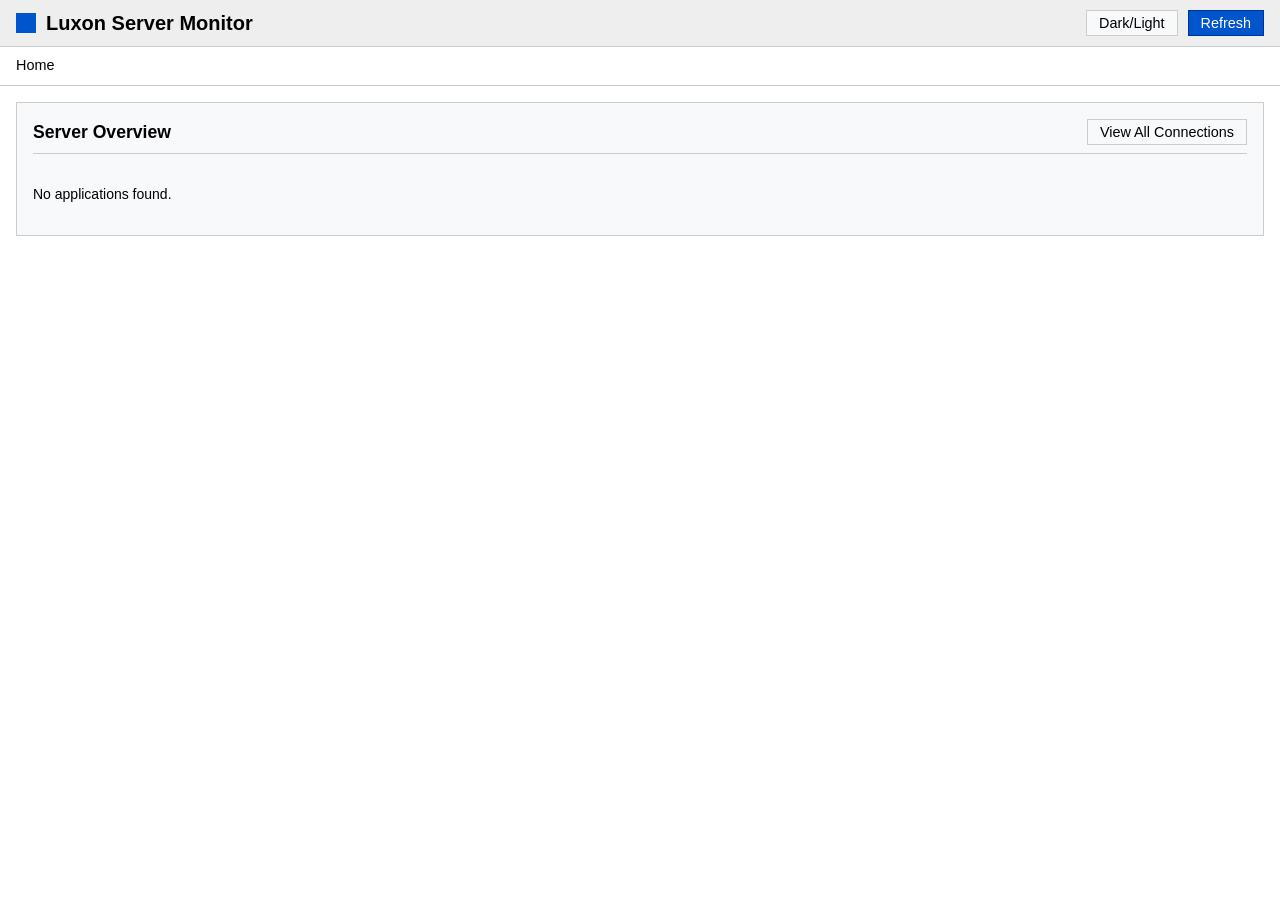
==== index.html @ 5ad7feeb "Initial public commit" ====
<!DOCTYPE html>
<html lang="en">
<head>
<meta charset="UTF-8">
<meta name="viewport" content="width=device-width, initial-scale=1.0">
<title>Luxon Server Monitor</title>
<style>
:root {
    --bg-body: #ffffff;
    --bg-panel: #f8f9fa;
    --bg-header: #eeeeee;
    --text-main: #000000;
    --text-muted: #555555;
    --border-color: #cccccc;
    --accent-color: #0055cc;
    --accent-hover: #003399;
    --state-success: #28a745;
    --state-danger: #dc3545;
    --font-stack: -apple-system, BlinkMacSystemFont, "Segoe UI", Roboto, Helvetica, Arial, sans-serif;
}

[data-theme="dark"] {
    --bg-body: #121212;
    --bg-panel: #1e1e1e;
    --bg-header: #2d2d2d;
    --text-main: #e0e0e0;
    --text-muted: #aaaaaa;
    --border-color: #444444;
    --accent-color: #64b5f6;
    --accent-hover: #9be7ff;
    --state-success: #81c784;
    --state-danger: #e57373;
}

* { box-sizing: border-box; }

body {
    margin: 0;
    font-family: var(--font-stack);
    background-color: var(--bg-body);
    color: var(--text-main);
    font-size: 14px;
    line-height: 1.5;
}

/* Layout Utilities */
header {
    background-color: var(--bg-header);
    border-bottom: 1px solid var(--border-color);
    padding: 0.5rem 1rem;
    display: flex;
    justify-content: space-between;
    align-items: center;
}

h1 { font-size: 1.25rem; margin: 0; font-weight: bold; }
h2 { font-size: 1.1rem; margin: 0; font-weight: bold; }
h3 { font-size: 1rem; margin: 0; font-weight: bold; }

/* Buttons & Inputs */
button {
    cursor: pointer;
    padding: 4px 12px;
    border: 1px solid var(--border-color);
    background-color: var(--bg-panel);
    color: var(--text-main);
    font-family: inherit;
    font-size: 0.9rem;
}

button:hover { background-color: var(--border-color); }

button.primary {
    background-color: var(--accent-color);
    color: white;
    border-color: var(--accent-hover);
}
[data-theme="dark"] button.primary { color: #121212; }

button.primary:hover { opacity: 0.9; }

input[type="text"] {
    padding: 4px 8px;
    border: 1px solid var(--border-color);
    background-color: var(--bg-body);
    color: var(--text-main);
    min-width: 250px;
}

/* Breadcrumbs */
#breadcrumbs {
    padding: 0.5rem 1rem;
    background-color: var(--bg-body);
    border-bottom: 1px solid var(--border-color);
    font-size: 0.9rem;
}
.crumb { color: var(--accent-color); cursor: pointer; text-decoration: underline; }
.crumb:last-child { color: var(--text-main); text-decoration: none; cursor: default; }
.crumb-sep { margin: 0 5px; color: var(--text-muted); }

/* Main Content */
main { padding: 1rem; max-width: 100%; }

/* Panels / Containers */
.panel {
    border: 1px solid var(--border-color);
    background-color: var(--bg-panel);
    padding: 1rem;
    margin-bottom: 1rem;
}

.panel-header {
    display: flex;
    justify-content: space-between;
    align-items: center;
    margin-bottom: 1rem;
    padding-bottom: 0.5rem;
    border-bottom: 1px solid var(--border-color);
}

.controls { display: flex; gap: 5px; }

/* Data Tables */
.table-container { overflow-x: auto; width: 100%; }
table {
    width: 100%;
    border-collapse: collapse;
    font-size: 0.9rem;
}
th, td {
    border: 1px solid var(--border-color);
    padding: 6px 10px;
    text-align: left;
}
th {
    background-color: var(--bg-header);
    font-weight: 600;
    cursor: pointer;
}
th:hover { text-decoration: underline; }
tr:nth-child(even) { background-color: rgba(0,0,0,0.03); }
[data-theme="dark"] tr:nth-child(even) { background-color: rgba(255,255,255,0.03); }

/* Navigation Grid */
.nav-grid {
    display: grid;
    grid-template-columns: repeat(auto-fill, minmax(200px, 1fr));
    gap: 1rem;
}
.nav-card {
    border: 1px solid var(--border-color);
    padding: 1rem;
    background-color: var(--bg-body);
    cursor: pointer;
}
.nav-card:hover {
    border-color: var(--accent-color);
    outline: 1px solid var(--accent-color);
}
.nav-card h3 { color: var(--accent-color); margin-bottom: 0.5rem; }
.nav-card p { color: var(--text-muted); margin: 0; font-size: 0.85rem; }

/* JSON Viewer */
pre.json-dump {
    background-color: var(--bg-header);
    padding: 10px;
    border: 1px solid var(--border-color);
    overflow: auto;
    font-family: monospace;
    font-size: 0.85rem;
}

/* Status Indicators */
.status-dot {
    height: 8px; width: 8px;
    border-radius: 50%;
    display: inline-block;
    margin-right: 6px;
}
.status-green { background-color: var(--state-success); }
.status-red { background-color: var(--state-danger); }

/* Loader */
#loader {
    display: none;
    background-color: #ffd700;
    color: black;
    padding: 5px 10px;
    position: fixed;
    top: 0;
    left: 50%;
    transform: translateX(-50%);
    font-weight: bold;
    border: 1px solid #000;
    border-top: none;
    z-index: 999;
}

/* Utility to hide actor rows initially */
tr[id^="actor-row-"] { display: none; }

</style>
</head>
<body>

<div id="loader">LOADING DATA...</div>

<header>
    <div style="display:flex; align-items:center; gap:10px;">
        <div style="width:20px; height:20px; background-color: var(--accent-color);"></div>
        <h1>Luxon Server Monitor</h1>
    </div>
    <div style="display:flex; gap:10px;">
        <button onclick="toggleTheme()" id="theme-btn">Dark/Light</button>
        <button class="primary" onclick="app.refreshCurrentView()">Refresh</button>
    </div>
</header>

<div id="breadcrumbs">
    <span class="crumb" onclick="app.navigate('home')">Home</span>
</div>

<main id="content">
    </main>

<script>
/**
 * API SERVICE
 * Handles data fetching and error logic.
 */
const api = {
    baseUrl: window.location.origin, // Assumes served from same host
    // baseUrl: 'http://localhost:8080', // Uncomment for local testing if different port

    async get(endpoint) {
        document.getElementById('loader').style.display = 'block';
        try {
            const res = await fetch(`${this.baseUrl}${endpoint}`);
            if (!res.ok) {
                const err = await res.json().catch(() => ({ error: res.statusText }));
                throw new Error(err.error || `Error ${res.status}`);
            }
            return await res.json();
        } catch (e) {
            console.error(e);
            alert(`API Error: ${e.message}`);
            return null;
        } finally {
            document.getElementById('loader').style.display = 'none';
        }
    }
};

/**
 * STATE MANAGEMENT & ROUTING
 */
const app = {
    currentRoute: 'home',
    params: {},
    dataCache: null, // Stores current view data for filtering/saving

    init() {
        this.navigate('home');
    },

    navigate(route, params = {}) {
        this.currentRoute = route;
        this.params = params;
        this.render();
    },

    async refreshCurrentView() {
        this.render();
    },

    updateBreadcrumbs() {
        const bc = document.getElementById('breadcrumbs');
        let html = `<span class="crumb" onclick="app.navigate('home')">Home</span>`;

        if (this.currentRoute !== 'home') {
            html += ` <span class="crumb-sep">/</span> `;

            if (this.currentRoute === 'global_connections') {
                html += `<span class="crumb">Global Connections</span>`;
            }
            else if (this.currentRoute.startsWith('app_') || this.currentRoute === 'lobby_games' || this.currentRoute === 'game_detail') {

                // 1. App Dashboard Link
                html += `<span class="crumb" onclick="app.navigate('app_dashboard', {app_id: '${this.params.app_id}'})">App: ${this.params.app_id}</span>`;

                // 2. Specific Page Logic
                if (this.currentRoute === 'app_connections') {
                    html += ` <span class="crumb-sep">/</span> <span class="crumb">Connections</span>`;
                }
                else if (this.currentRoute === 'app_lobbies') {
                    html += ` <span class="crumb-sep">/</span> <span class="crumb">Lobbies</span>`;
                }
                else if (this.currentRoute === 'lobby_games' || this.currentRoute === 'game_detail') {
                    // Link back to Lobbies
                    html += ` <span class="crumb-sep">/</span> <span class="crumb" onclick="app.navigate('app_lobbies', {app_id: '${this.params.app_id}'})">Lobbies</span>`;

                    // Link back to specific Lobby Game List
                    if (this.currentRoute === 'lobby_games') {
                         html += ` <span class="crumb-sep">/</span> <span class="crumb">Lobby ${this.params.lobby_idx}</span>`;
                    } else {
                         // If we are deep in Game Detail, this becomes a clickable link
                         html += ` <span class="crumb-sep">/</span> <span class="crumb" onclick="app.navigate('lobby_games', {app_id: '${this.params.app_id}', lobby_idx: ${this.params.lobby_idx}})">Lobby ${this.params.lobby_idx}</span>`;
                         html += ` <span class="crumb-sep">/</span> <span class="crumb">Game: ${decodeURIComponent(this.params.game_id)}</span>`;
                    }
                }
            }
        }
        bc.innerHTML = html;
    },

    async render() {
        this.updateBreadcrumbs();
        const main = document.getElementById('content');
        main.innerHTML = ''; // Clear

        switch (this.currentRoute) {
            case 'home':
                this.renderHome(main);
                break;
            case 'global_connections':
                this.renderGlobalConnections(main);
                break;
            case 'app_dashboard':
                this.renderAppDashboard(main);
                break;
            case 'app_connections':
                this.renderAppConnections(main);
                break;
            case 'app_lobbies':
                this.renderAppLobbies(main);
                break;
            case 'lobby_games':
                this.renderLobbyGames(main);
                break;
            case 'game_detail':
                this.renderGameDetail(main);
                break;
        }
    },

    // --- VIEW RENDERERS ---

    async renderHome(container) {
        const apps = await api.get('/apps') || [];

        let appsHtml = apps.map(a => `
            <div class="nav-card" onclick="app.navigate('app_dashboard', {app_id: '${a.id}'})">
                <h3>${a.id}</h3>
                <p>Ver: ${a.version}</p>
                <p>${a.lobbies_count} Lobbies</p>
            </div>
        `).join('');

        container.innerHTML = `
            <div class="panel">
                <div class="panel-header">
                    <h2>Server Overview</h2>
                    <button onclick="app.navigate('global_connections')">View All Connections</button>
                </div>
                <div class="nav-grid">
                    ${appsHtml || '<p>No applications found.</p>'}
                </div>
            </div>
        `;
    },

    async renderGlobalConnections(container) {
        const data = await api.get('/connections') || [];
        this.dataCache = data;

        // Flatten data for table
        const tableData = data.map(c => ({
            Address: c.address,
            PeerID: c.peer_id,
            State: c.state === 5 ? 'Connected' : c.state,
            RTT: c.stats.rtt + 'ms',
            Loss: c.stats.packet_loss_crc + c.stats.packet_loss_challenge,
            User: c.auth?.user_id || '-',
            App: c.auth?.app_id || '-'
        }));

        this.renderTablePage(container, 'Global Connections', tableData, data);
    },

    async renderAppDashboard(container) {
        const appId = this.params.app_id;
        const details = await api.get(`/apps/${appId}`);

        if (!details) return;

        container.innerHTML = `
            <div class="panel">
                <div class="panel-header">
                    <h2>App: ${details.id} <span style="font-weight:normal; font-size:0.9rem;">(v${details.version})</span></h2>
                </div>
                <div class="nav-grid">
                    <div class="nav-card" onclick="app.navigate('app_connections', {app_id: '${appId}'})">
                        <h3>Connections</h3>
                        <p>View authenticated sessions</p>
                    </div>
                    <div class="nav-card" onclick="app.navigate('app_lobbies', {app_id: '${appId}'})">
                        <h3>Lobbies (${details.lobbies_count})</h3>
                        <p>Browse lobbies & games</p>
                    </div>
                </div>
            </div>
        `;
    },

    async renderAppConnections(container) {
        const appId = this.params.app_id;
        const data = await api.get(`/apps/${appId}/connections`) || [];
        this.dataCache = data;

        const tableData = data.map(c => ({
            PeerID: c.peer_id,
            User: c.user_id,
            Address: c.address,
            RTT: c.stats.rtt + 'ms',
            Out: c.stats.bytes_out + ' B'
        }));

        this.renderTablePage(container, `${appId} - Connections`, tableData, data);
    },

    async renderAppLobbies(container) {
        const appId = this.params.app_id;
        const data = await api.get(`/apps/${appId}/lobbies`) || [];
        this.dataCache = data;

        const content = `
            <div class="panel">
                <div class="panel-header">
                    <h2>${appId} - Lobbies</h2>
                    <div class="controls">
                        <input type="text" id="filterInput" placeholder="Filter..." onkeyup="ui.filterTable()">
                        <button onclick="ui.downloadJSON()">Save JSON</button>
                    </div>
                </div>
                <div class="table-container">
                    <table id="dataTable">
                        <thead>
                            <tr>
                                <th onclick="ui.sortTable(0)">Index</th>
                                <th onclick="ui.sortTable(1)">Name</th>
                                <th onclick="ui.sortTable(2)">Type</th>
                                <th onclick="ui.sortTable(3)">Games</th>
                                <th onclick="ui.sortTable(4)">Peers</th>
                                <th>Action</th>
                            </tr>
                        </thead>
                        <tbody>
                            ${data.map(l => `
                                <tr>
                                    <td>${l.index}</td>
                                    <td>${l.name}</td>
                                    <td>${l.type}</td>
                                    <td>${l.games_count}</td>
                                    <td>${l.peer_count}</td>
                                    <td>
                                        <button onclick="app.navigate('lobby_games', {app_id: '${appId}', lobby_idx: ${l.index}})">
                                        View Games
                                        </button>
                                    </td>
                                </tr>
                            `).join('')}
                        </tbody>
                    </table>
                </div>
            </div>
        `;
        container.innerHTML = content;
    },

async renderLobbyGames(container) {
        const { app_id, lobby_idx } = this.params;
        const data = await api.get(`/apps/${app_id}/lobbies/${lobby_idx}/games`) || [];
        this.dataCache = data;

        const content = `
            <div class="panel">
                <div class="panel-header">
                    <h2>Lobby ${lobby_idx} - Games</h2>
                    <div class="controls">
                        <input type="text" id="filterInput" placeholder="Filter..." onkeyup="ui.filterTable()">
                        <button onclick="ui.downloadJSON()">Save JSON</button>
                    </div>
                </div>
                <div class="table-container">
                    <table id="dataTable">
                        <thead>
                            <tr>
                                <th onclick="ui.sortTable(0)">ID</th>
                                <th onclick="ui.sortTable(1)">Players</th>
                                <th onclick="ui.sortTable(2)">Open</th>
                                <th onclick="ui.sortTable(3)">Visible</th>
                                <th>Action</th>
                            </tr>
                        </thead>
                        <tbody>
                            ${data.map(g => `
                                <tr>
                                    <td>${g.id}</td>
                                    <td>${g.player_count}/${g.max_players}</td>
                                    <td>${g.is_open ? '<span class="status-dot status-green"></span>Yes' : '<span class="status-dot status-red"></span>No'}</td>
                                    <td>${g.is_visible ? '<span class="status-dot status-green"></span>Yes' : '<span class="status-dot status-red"></span>No'}</td>
                                    <td>
                                        <button onclick="app.navigate('game_detail', {app_id: '${app_id}', lobby_idx: ${lobby_idx}, game_id: '${encodeURIComponent(g.id)}'})">
                                            Inspect
                                        </button>
                                    </td>
                                </tr>
                            `).join('')}
                        </tbody>
                    </table>
                </div>
            </div>
        `;
        container.innerHTML = content;
    },

    async renderGameDetail(container) {
        const { app_id, lobby_idx, game_id } = this.params;

        const p1 = api.get(`/apps/${app_id}/lobbies/${lobby_idx}/games/${game_id}`);
        const p2 = api.get(`/apps/${app_id}/lobbies/${lobby_idx}/games/${game_id}/actors`);

        const [game, actors] = await Promise.all([p1, p2]);
        if (!game) return;

        const masterActor = actors ? actors.find(a => a.actor_id === game.master_client_id) : null;
        const masterName = masterActor ? `${masterActor.user_id} (ID: ${game.master_client_id})` : game.master_client_id;

        container.innerHTML = `
            <div style="display:grid; grid-template-columns: repeat(auto-fit, minmax(300px, 1fr)); gap: 1rem;">
                <div class="panel">
                    <div class="panel-header"><h2>Game: ${game.id}</h2></div>
                    <table style="margin-bottom:1rem;">
                        <tr><td style="border:none; padding-left:0;"><strong>Master Client:</strong></td><td style="border:none;">${masterName}</td></tr>
                        <tr><td style="border:none; padding-left:0;"><strong>Player TTL:</strong></td><td style="border:none;">${game.player_ttl}ms</td></tr>
                        <tr><td style="border:none; padding-left:0;"><strong>Empty TTL:</strong></td><td style="border:none;">${game.empty_room_ttl}ms</td></tr>
                        <tr><td style="border:none; padding-left:0;"><strong>Flags:</strong></td><td style="border:none;">${game.flags}</td></tr>
                    </table>

                    <h3 style="margin-top:1rem; border-bottom:1px solid var(--border-color);">Properties</h3>
                    <pre class="json-dump">${JSON.stringify(game.full_props, null, 2)}</pre>
                </div>

                <div class="panel">
                    <div class="panel-header"><h2>Actors (${actors ? actors.length : 0})</h2></div>
                    <div class="table-container" style="max-height: 400px; overflow-y:auto;">
                        <table style="width:100%;">
                            <thead>
                                <th style="position:sticky; top:0;">ID</th>
                                <th style="position:sticky; top:0;">User</th>
                                <th style="position:sticky; top:0;">Action</th>
                            </thead>
                            <tbody>
                                ${actors ? actors.map(a => `
                                    <tr>
                                        <td>${a.actor_id}</td>
                                        <td>${a.user_id}</td>
                                        <td>
                                            <button onclick="ui.loadActorDetail(this, '${app_id}', ${lobby_idx}, '${game_id}', ${a.actor_id})">
                                                Detail
                                            </button>
                                        </td>
                                    </tr>
                                    <tr id="actor-row-${a.actor_id}">
                                        <td colspan="3" style="padding:0;">
                                            <div id="actor-detail-${a.actor_id}" style="padding:10px; border-bottom:1px solid var(--border-color); background: rgba(0,0,0,0.02);">Loading...</div>
                                        </td>
                                    </tr>
                                `).join('') : '<tr><td colspan="3">No actors</td></tr>'}
                            </tbody>
                        </table>
                    </div>
                </div>
            </div>
        `;
    },

    renderTablePage(container, title, flattenedData, rawData) {
        if (!flattenedData.length) {
            container.innerHTML = `
                <div class="panel">
                    <div class="panel-header"><h2>${title}</h2></div>
                    <p>No data available.</p>
                </div>`;
            return;
        }

        const headers = Object.keys(flattenedData[0]);

        container.innerHTML = `
            <div class="panel">
                <div class="panel-header">
                    <h2>${title}</h2>
                    <div class="controls">
                        <input type="text" id="filterInput" placeholder="Filter..." onkeyup="ui.filterTable()">
                        <button onclick="ui.downloadJSON()">Save JSON</button>
                    </div>
                </div>
                <div class="table-container">
                    <table id="dataTable">
                        <thead>
                            <tr>
                                ${headers.map((h, i) => `<th onclick="ui.sortTable(${i})">${h}</th>`).join('')}
                            </tr>
                        </thead>
                        <tbody>
                            ${flattenedData.map(row => `
                                <tr>
                                    ${Object.values(row).map(val => `<td>${val}</td>`).join('')}
                                </tr>
                            `).join('')}
                        </tbody>
                    </table>
                </div>
                <div style="margin-top:0.5rem; font-size:0.8rem; color:var(--text-muted);">
                    Total: ${flattenedData.length} entries
                </div>
            </div>
        `;
    }
};

/**
 * UI UTILITIES
 */
const ui = {
    sortAsc: true,

    sortTable(colIndex) {
        const table = document.getElementById("dataTable");
        const tbody = table.querySelector("tbody");
        const rows = Array.from(tbody.querySelectorAll("tr"));

        // Exclude detail rows if they exist
        const dataRows = rows.filter(r => !r.id || !r.id.startsWith('actor-row'));

        this.sortAsc = !this.sortAsc;

        dataRows.sort((a, b) => {
            const valA = a.cells[colIndex].innerText.toLowerCase();
            const valB = b.cells[colIndex].innerText.toLowerCase();
            const numA = parseFloat(valA);
            const numB = parseFloat(valB);

            if (!isNaN(numA) && !isNaN(numB)) {
                return this.sortAsc ? numA - numB : numB - numA;
            }
            return this.sortAsc ? valA.localeCompare(valB) : valB.localeCompare(valA);
        });

        // If there are detail rows, this sort will break the association, but for this simplified view, it's acceptable.
        // A full fix would require grouping trs. For now, we append sorted rows.
        tbody.append(...dataRows);
    },

    filterTable() {
        const input = document.getElementById("filterInput");
        const filter = input.value.toLowerCase();
        const table = document.getElementById("dataTable");
        const tr = table.getElementsByTagName("tr");

        for (let i = 1; i < tr.length; i++) {
            if (tr[i].id && tr[i].id.startsWith('actor-row')) continue;
            let visible = false;
            const tds = tr[i].getElementsByTagName("td");
            for (let j = 0; j < tds.length; j++) {
                if (tds[j] && tds[j].innerText.toLowerCase().indexOf(filter) > -1) {
                    visible = true;
                    break;
                }
            }
            tr[i].style.display = visible ? "" : "none";
        }
    },

    downloadJSON() {
        if (!app.dataCache) {
            alert("No data to save.");
            return;
        }
        const dataStr = "data:text/json;charset=utf-8," + encodeURIComponent(JSON.stringify(app.dataCache, null, 2));
        const downloadAnchorNode = document.createElement('a');
        downloadAnchorNode.setAttribute("href", dataStr);
        downloadAnchorNode.setAttribute("download", `export_${Date.now()}.json`);
        document.body.appendChild(downloadAnchorNode);
        downloadAnchorNode.click();
        downloadAnchorNode.remove();
    },

    async loadActorDetail(btn, appId, lobbyIdx, gameId, actorId) {
        const rowId = `actor-row-${actorId}`;
        const divId = `actor-detail-${actorId}`;
        const row = document.getElementById(rowId);

        if (row.style.display === 'table-row') {
            row.style.display = 'none';
            btn.innerText = 'Detail';
            return;
        }

        row.style.display = 'table-row';
        btn.innerText = 'Close';

        const data = await api.get(`/apps/${appId}/lobbies/${lobbyIdx}/games/${gameId}/actors/${actorId}`);
        const container = document.getElementById(divId);

        if (!data) {
            container.innerHTML = "Error loading data.";
            return;
        }

        container.innerHTML = `
            <div style="display:flex; flex-wrap:wrap; gap:2rem;">
                <div style="flex:1;">
                    <strong>Properties:</strong>
                    <pre class="json-dump" style="margin-top:5px;">${JSON.stringify(data.props, null, 2)}</pre>
                </div>
                <div style="flex:1;">
                    <strong>Connection:</strong>
                    <ul style="padding-left:1.2rem; margin-top:5px;">
                        <li>Peer ID: ${data.connection_info.peer_id}</li>
                        <li>RTT: ${data.connection_info.rtt}ms</li>
                    </ul>
                    <strong>Groups:</strong> [${data.interest_groups.join(', ')}]
                </div>
            </div>
        `;
    }
};

// Theme Toggler
function toggleTheme() {
    const body = document.body;
    if (body.getAttribute('data-theme') === 'dark') {
        body.removeAttribute('data-theme');
        localStorage.setItem('theme', 'light');
    } else {
        body.setAttribute('data-theme', 'dark');
        localStorage.setItem('theme', 'dark');
    }
}

// Init Theme
if (localStorage.getItem('theme') === 'dark') {
    toggleTheme();
}

// Initialize App
app.init();

</script>
</body>
</html>
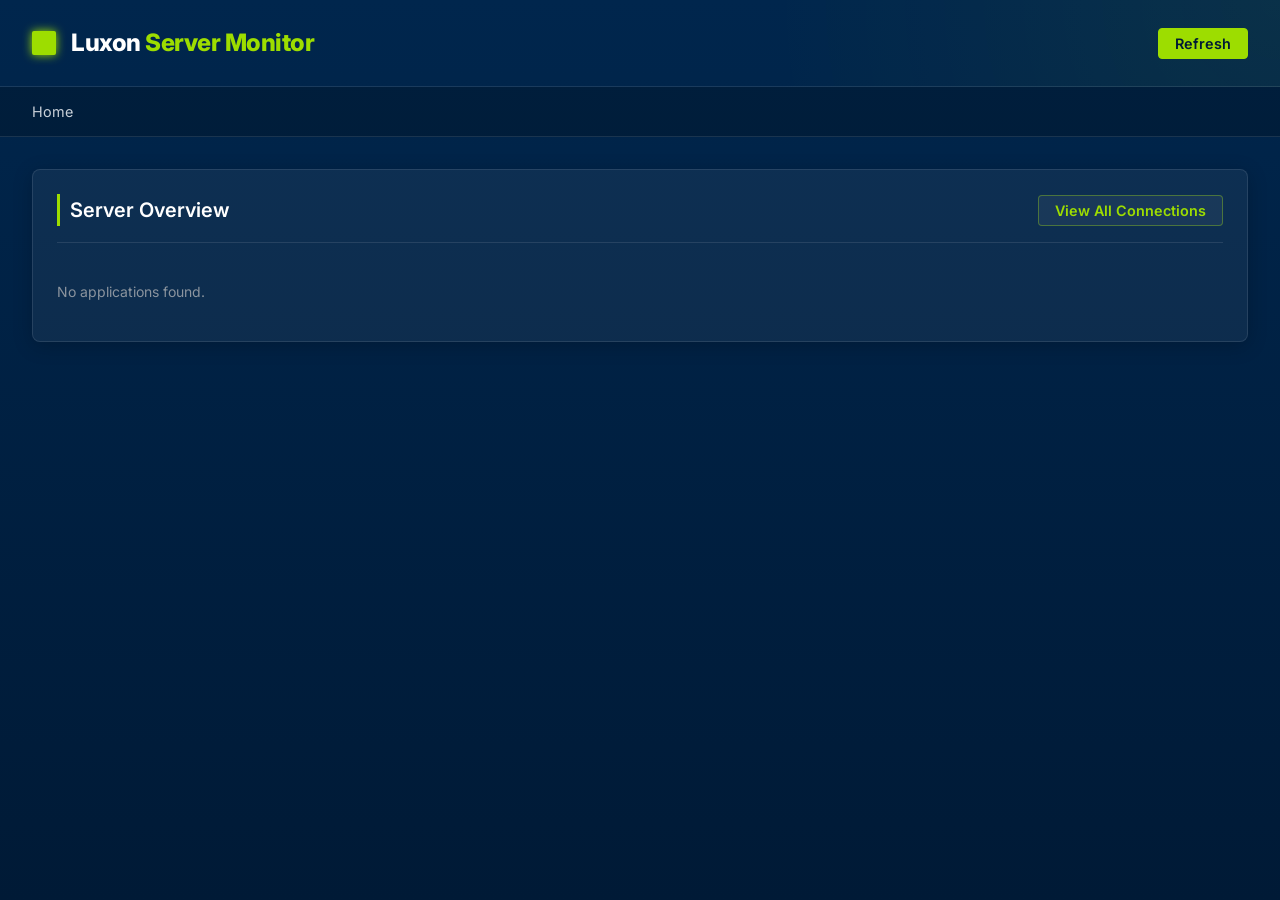
==== commit ca448555: "Web UI style improvements" ====
--- a/index.html
+++ b/index.html
@@ -4,121 +4,32 @@
 <meta charset="UTF-8">
 <meta name="viewport" content="width=device-width, initial-scale=1.0">
 <title>Luxon Server Monitor</title>
+<link rel="preconnect" href="https://fonts.googleapis.com">
+<link rel="preconnect" href="https://fonts.gstatic.com" crossorigin>
+<link href="https://fonts.googleapis.com/css2?family=Inter:wght@300;400;600;800&display=swap" rel="stylesheet">
+<link rel="stylesheet" href="style.css">
 <style>
-:root {
-    --bg-body: #ffffff;
-    --bg-panel: #f8f9fa;
-    --bg-header: #eeeeee;
-    --text-main: #000000;
-    --text-muted: #555555;
-    --border-color: #cccccc;
-    --accent-color: #0055cc;
-    --accent-hover: #003399;
-    --state-success: #28a745;
-    --state-danger: #dc3545;
-    --font-stack: -apple-system, BlinkMacSystemFont, "Segoe UI", Roboto, Helvetica, Arial, sans-serif;
-}
-
-[data-theme="dark"] {
-    --bg-body: #121212;
-    --bg-panel: #1e1e1e;
-    --bg-header: #2d2d2d;
-    --text-main: #e0e0e0;
-    --text-muted: #aaaaaa;
-    --border-color: #444444;
-    --accent-color: #64b5f6;
-    --accent-hover: #9be7ff;
-    --state-success: #81c784;
-    --state-danger: #e57373;
-}
-
-* { box-sizing: border-box; }
-
-body {
-    margin: 0;
-    font-family: var(--font-stack);
-    background-color: var(--bg-body);
-    color: var(--text-main);
-    font-size: 14px;
-    line-height: 1.5;
-}
-
-/* Layout Utilities */
-header {
-    background-color: var(--bg-header);
-    border-bottom: 1px solid var(--border-color);
-    padding: 0.5rem 1rem;
-    display: flex;
-    justify-content: space-between;
-    align-items: center;
-}
-
-h1 { font-size: 1.25rem; margin: 0; font-weight: bold; }
-h2 { font-size: 1.1rem; margin: 0; font-weight: bold; }
-h3 { font-size: 1rem; margin: 0; font-weight: bold; }
-
-/* Buttons & Inputs */
-button {
-    cursor: pointer;
-    padding: 4px 12px;
-    border: 1px solid var(--border-color);
-    background-color: var(--bg-panel);
-    color: var(--text-main);
-    font-family: inherit;
-    font-size: 0.9rem;
-}
-
-button:hover { background-color: var(--border-color); }
-
-button.primary {
-    background-color: var(--accent-color);
-    color: white;
-    border-color: var(--accent-hover);
-}
-[data-theme="dark"] button.primary { color: #121212; }
-
-button.primary:hover { opacity: 0.9; }
-
+/* Page Specific Overrides */
 input[type="text"] {
-    padding: 4px 8px;
-    border: 1px solid var(--border-color);
-    background-color: var(--bg-body);
-    color: var(--text-main);
     min-width: 250px;
 }
 
 /* Breadcrumbs */
 #breadcrumbs {
-    padding: 0.5rem 1rem;
-    background-color: var(--bg-body);
-    border-bottom: 1px solid var(--border-color);
+    padding: 0.8rem 2rem;
+    background-color: rgba(0,0,0,0.2);
+    border-bottom: 1px solid rgba(255,255,255,0.1);
     font-size: 0.9rem;
 }
-.crumb { color: var(--accent-color); cursor: pointer; text-decoration: underline; }
-.crumb:last-child { color: var(--text-main); text-decoration: none; cursor: default; }
-.crumb-sep { margin: 0 5px; color: var(--text-muted); }
-
-/* Main Content */
-main { padding: 1rem; max-width: 100%; }
-
-/* Panels / Containers */
-.panel {
-    border: 1px solid var(--border-color);
-    background-color: var(--bg-panel);
-    padding: 1rem;
-    margin-bottom: 1rem;
-}
-
-.panel-header {
-    display: flex;
-    justify-content: space-between;
-    align-items: center;
-    margin-bottom: 1rem;
-    padding-bottom: 0.5rem;
-    border-bottom: 1px solid var(--border-color);
-}
-
-.controls { display: flex; gap: 5px; }
+.crumb {
+    color: var(--brand-green);
+    cursor: pointer;
+    text-decoration: none;
+    border-bottom: 1px dashed transparent;
+}
+.crumb:hover { border-bottom-color: var(--brand-green); }
+.crumb:last-child { color: var(--text-main); cursor: default; border: none; }
+.crumb-sep { margin: 0 8px; color: var(--text-muted); }
 
 /* Data Tables */
 .table-container { overflow-x: auto; width: 100%; }
@@ -128,77 +39,74 @@
     font-size: 0.9rem;
 }
 th, td {
-    border: 1px solid var(--border-color);
-    padding: 6px 10px;
+    border: 1px solid rgba(255,255,255,0.1);
+    padding: 10px 14px;
     text-align: left;
 }
 th {
-    background-color: var(--bg-header);
+    background-color: rgba(0,0,0,0.2);
     font-weight: 600;
+    color: var(--brand-green);
     cursor: pointer;
-}
-th:hover { text-decoration: underline; }
-tr:nth-child(even) { background-color: rgba(0,0,0,0.03); }
-[data-theme="dark"] tr:nth-child(even) { background-color: rgba(255,255,255,0.03); }
+    text-transform: uppercase;
+    font-size: 0.8rem;
+    letter-spacing: 0.5px;
+}
+th:hover { background-color: rgba(191, 255, 0, 0.05); }
+tr:nth-child(even) { background-color: rgba(255,255,255,0.02); }
+tr:hover { background-color: rgba(255,255,255,0.04); }
 
 /* Navigation Grid */
 .nav-grid {
     display: grid;
-    grid-template-columns: repeat(auto-fill, minmax(200px, 1fr));
-    gap: 1rem;
+    grid-template-columns: repeat(auto-fill, minmax(220px, 1fr));
+    gap: 1.5rem;
 }
 .nav-card {
-    border: 1px solid var(--border-color);
-    padding: 1rem;
-    background-color: var(--bg-body);
+    border: 1px solid rgba(255,255,255,0.1);
+    padding: 1.5rem;
+    background-color: var(--input-bg);
     cursor: pointer;
+    border-radius: 8px;
+    transition: transform 0.2s, border-color 0.2s;
 }
 .nav-card:hover {
-    border-color: var(--accent-color);
-    outline: 1px solid var(--accent-color);
-}
-.nav-card h3 { color: var(--accent-color); margin-bottom: 0.5rem; }
+    border-color: var(--brand-green);
+    transform: translateY(-2px);
+}
+.nav-card h3 { margin-bottom: 0.5rem; }
 .nav-card p { color: var(--text-muted); margin: 0; font-size: 0.85rem; }
 
 /* JSON Viewer */
 pre.json-dump {
-    background-color: var(--bg-header);
-    padding: 10px;
-    border: 1px solid var(--border-color);
+    background-color: var(--input-bg);
+    padding: 15px;
+    border: 1px solid rgba(255,255,255,0.1);
+    border-radius: 8px;
     overflow: auto;
-    font-family: monospace;
+    font-family: var(--font-mono);
     font-size: 0.85rem;
-}
-
-/* Status Indicators */
-.status-dot {
-    height: 8px; width: 8px;
-    border-radius: 50%;
-    display: inline-block;
-    margin-right: 6px;
-}
-.status-green { background-color: var(--state-success); }
-.status-red { background-color: var(--state-danger); }
+    color: #e6edf3;
+}
 
 /* Loader */
 #loader {
     display: none;
-    background-color: #ffd700;
-    color: black;
-    padding: 5px 10px;
+    background-color: var(--brand-green);
+    color: var(--brand-navy-dark);
+    padding: 8px 16px;
     position: fixed;
     top: 0;
     left: 50%;
     transform: translateX(-50%);
-    font-weight: bold;
-    border: 1px solid #000;
-    border-top: none;
+    font-weight: 800;
+    border-radius: 0 0 8px 8px;
     z-index: 999;
+    box-shadow: 0 0 20px var(--brand-green);
 }
 
 /* Utility to hide actor rows initially */
 tr[id^="actor-row-"] { display: none; }
-
 </style>
 </head>
 <body>
@@ -206,12 +114,11 @@
 <div id="loader">LOADING DATA...</div>
 
 <header>
-    <div style="display:flex; align-items:center; gap:10px;">
-        <div style="width:20px; height:20px; background-color: var(--accent-color);"></div>
-        <h1>Luxon Server Monitor</h1>
+    <div style="display:flex; align-items:center; gap:15px;">
+        <div style="width:24px; height:24px; background-color: var(--brand-green); border-radius: 2px; box-shadow: 0 0 10px var(--brand-green);"></div>
+        <h1>Luxon <span>Server Monitor</span></h1>
     </div>
     <div style="display:flex; gap:10px;">
-        <button onclick="toggleTheme()" id="theme-btn">Dark/Light</button>
         <button class="primary" onclick="app.refreshCurrentView()">Refresh</button>
     </div>
 </header>
@@ -226,11 +133,10 @@
 <script>
 /**
  * API SERVICE
- * Handles data fetching and error logic.
  */
 const api = {
-    baseUrl: window.location.origin, // Assumes served from same host
-    // baseUrl: 'http://localhost:8080', // Uncomment for local testing if different port
+    baseUrl: window.location.origin,
+    // baseUrl: 'http://localhost:8080',
 
     async get(endpoint) {
         document.getElementById('loader').style.display = 'block';
@@ -257,7 +163,7 @@
 const app = {
     currentRoute: 'home',
     params: {},
-    dataCache: null, // Stores current view data for filtering/saving
+    dataCache: null,
 
     init() {
         this.navigate('home');
@@ -284,11 +190,8 @@
                 html += `<span class="crumb">Global Connections</span>`;
             }
             else if (this.currentRoute.startsWith('app_') || this.currentRoute === 'lobby_games' || this.currentRoute === 'game_detail') {
-
-                // 1. App Dashboard Link
                 html += `<span class="crumb" onclick="app.navigate('app_dashboard', {app_id: '${this.params.app_id}'})">App: ${this.params.app_id}</span>`;
 
-                // 2. Specific Page Logic
                 if (this.currentRoute === 'app_connections') {
                     html += ` <span class="crumb-sep">/</span> <span class="crumb">Connections</span>`;
                 }
@@ -296,14 +199,11 @@
                     html += ` <span class="crumb-sep">/</span> <span class="crumb">Lobbies</span>`;
                 }
                 else if (this.currentRoute === 'lobby_games' || this.currentRoute === 'game_detail') {
-                    // Link back to Lobbies
                     html += ` <span class="crumb-sep">/</span> <span class="crumb" onclick="app.navigate('app_lobbies', {app_id: '${this.params.app_id}'})">Lobbies</span>`;
 
-                    // Link back to specific Lobby Game List
                     if (this.currentRoute === 'lobby_games') {
                          html += ` <span class="crumb-sep">/</span> <span class="crumb">Lobby ${this.params.lobby_idx}</span>`;
                     } else {
-                         // If we are deep in Game Detail, this becomes a clickable link
                          html += ` <span class="crumb-sep">/</span> <span class="crumb" onclick="app.navigate('lobby_games', {app_id: '${this.params.app_id}', lobby_idx: ${this.params.lobby_idx}})">Lobby ${this.params.lobby_idx}</span>`;
                          html += ` <span class="crumb-sep">/</span> <span class="crumb">Game: ${decodeURIComponent(this.params.game_id)}</span>`;
                     }
@@ -316,30 +216,16 @@
     async render() {
         this.updateBreadcrumbs();
         const main = document.getElementById('content');
-        main.innerHTML = ''; // Clear
+        main.innerHTML = '';
 
         switch (this.currentRoute) {
-            case 'home':
-                this.renderHome(main);
-                break;
-            case 'global_connections':
-                this.renderGlobalConnections(main);
-                break;
-            case 'app_dashboard':
-                this.renderAppDashboard(main);
-                break;
-            case 'app_connections':
-                this.renderAppConnections(main);
-                break;
-            case 'app_lobbies':
-                this.renderAppLobbies(main);
-                break;
-            case 'lobby_games':
-                this.renderLobbyGames(main);
-                break;
-            case 'game_detail':
-                this.renderGameDetail(main);
-                break;
+            case 'home': this.renderHome(main); break;
+            case 'global_connections': this.renderGlobalConnections(main); break;
+            case 'app_dashboard': this.renderAppDashboard(main); break;
+            case 'app_connections': this.renderAppConnections(main); break;
+            case 'app_lobbies': this.renderAppLobbies(main); break;
+            case 'lobby_games': this.renderLobbyGames(main); break;
+            case 'game_detail': this.renderGameDetail(main); break;
         }
     },
 
@@ -347,7 +233,6 @@
 
     async renderHome(container) {
         const apps = await api.get('/apps') || [];
-
         let appsHtml = apps.map(a => `
             <div class="nav-card" onclick="app.navigate('app_dashboard', {app_id: '${a.id}'})">
                 <h3>${a.id}</h3>
@@ -363,7 +248,7 @@
                     <button onclick="app.navigate('global_connections')">View All Connections</button>
                 </div>
                 <div class="nav-grid">
-                    ${appsHtml || '<p>No applications found.</p>'}
+                    ${appsHtml || '<p style="color:var(--text-muted)">No applications found.</p>'}
                 </div>
             </div>
         `;
@@ -372,8 +257,6 @@
     async renderGlobalConnections(container) {
         const data = await api.get('/connections') || [];
         this.dataCache = data;
-
-        // Flatten data for table
         const tableData = data.map(c => ({
             Address: c.address,
             PeerID: c.peer_id,
@@ -383,20 +266,18 @@
             User: c.auth?.user_id || '-',
             App: c.auth?.app_id || '-'
         }));
-
         this.renderTablePage(container, 'Global Connections', tableData, data);
     },
 
     async renderAppDashboard(container) {
         const appId = this.params.app_id;
         const details = await api.get(`/apps/${appId}`);
-
         if (!details) return;
 
         container.innerHTML = `
             <div class="panel">
                 <div class="panel-header">
-                    <h2>App: ${details.id} <span style="font-weight:normal; font-size:0.9rem;">(v${details.version})</span></h2>
+                    <h2>App: ${details.id} <span style="font-weight:normal; font-size:0.9rem; color:var(--text-muted);">(v${details.version})</span></h2>
                 </div>
                 <div class="nav-grid">
                     <div class="nav-card" onclick="app.navigate('app_connections', {app_id: '${appId}'})">
@@ -416,7 +297,6 @@
         const appId = this.params.app_id;
         const data = await api.get(`/apps/${appId}/connections`) || [];
         this.dataCache = data;
-
         const tableData = data.map(c => ({
             PeerID: c.peer_id,
             User: c.user_id,
@@ -424,7 +304,6 @@
             RTT: c.stats.rtt + 'ms',
             Out: c.stats.bytes_out + ' B'
         }));
-
         this.renderTablePage(container, `${appId} - Connections`, tableData, data);
     },
 
@@ -526,10 +405,8 @@
 
     async renderGameDetail(container) {
         const { app_id, lobby_idx, game_id } = this.params;
-
         const p1 = api.get(`/apps/${app_id}/lobbies/${lobby_idx}/games/${game_id}`);
         const p2 = api.get(`/apps/${app_id}/lobbies/${lobby_idx}/games/${game_id}/actors`);
-
         const [game, actors] = await Promise.all([p1, p2]);
         if (!game) return;
 
@@ -537,18 +414,18 @@
         const masterName = masterActor ? `${masterActor.user_id} (ID: ${game.master_client_id})` : game.master_client_id;
 
         container.innerHTML = `
-            <div style="display:grid; grid-template-columns: repeat(auto-fit, minmax(300px, 1fr)); gap: 1rem;">
+            <div style="display:grid; grid-template-columns: repeat(auto-fit, minmax(300px, 1fr)); gap: 1.5rem;">
                 <div class="panel">
                     <div class="panel-header"><h2>Game: ${game.id}</h2></div>
-                    <table style="margin-bottom:1rem;">
-                        <tr><td style="border:none; padding-left:0;"><strong>Master Client:</strong></td><td style="border:none;">${masterName}</td></tr>
-                        <tr><td style="border:none; padding-left:0;"><strong>Player TTL:</strong></td><td style="border:none;">${game.player_ttl}ms</td></tr>
-                        <tr><td style="border:none; padding-left:0;"><strong>Empty TTL:</strong></td><td style="border:none;">${game.empty_room_ttl}ms</td></tr>
-                        <tr><td style="border:none; padding-left:0;"><strong>Flags:</strong></td><td style="border:none;">${game.flags}</td></tr>
+                    <table style="margin-bottom:1rem; background:transparent;">
+                        <tr><td style="border:none; padding-left:0; color:var(--brand-green);"><strong>Master Client:</strong></td><td style="border:none;">${masterName}</td></tr>
+                        <tr><td style="border:none; padding-left:0; color:var(--brand-green);"><strong>Player TTL:</strong></td><td style="border:none;">${game.player_ttl}ms</td></tr>
+                        <tr><td style="border:none; padding-left:0; color:var(--brand-green);"><strong>Empty TTL:</strong></td><td style="border:none;">${game.empty_room_ttl}ms</td></tr>
+                        <tr><td style="border:none; padding-left:0; color:var(--brand-green);"><strong>Flags:</strong></td><td style="border:none;">${game.flags}</td></tr>
                     </table>
 
-                    <h3 style="margin-top:1rem; border-bottom:1px solid var(--border-color);">Properties</h3>
-                    <pre class="json-dump">${JSON.stringify(game.full_props, null, 2)}</pre>
+                    <h3 style="margin-top:1rem; padding-bottom:0.5rem; border-bottom:1px solid var(--border-color);">Properties</h3>
+                    <pre class="json-dump" style="margin-top:10px;">${JSON.stringify(game.full_props, null, 2)}</pre>
                 </div>
 
                 <div class="panel">
@@ -556,9 +433,9 @@
                     <div class="table-container" style="max-height: 400px; overflow-y:auto;">
                         <table style="width:100%;">
                             <thead>
-                                <th style="position:sticky; top:0;">ID</th>
-                                <th style="position:sticky; top:0;">User</th>
-                                <th style="position:sticky; top:0;">Action</th>
+                                <th style="position:sticky; top:0; background-color:#0d1117;">ID</th>
+                                <th style="position:sticky; top:0; background-color:#0d1117;">User</th>
+                                <th style="position:sticky; top:0; background-color:#0d1117;">Action</th>
                             </thead>
                             <tbody>
                                 ${actors ? actors.map(a => `
@@ -572,8 +449,8 @@
                                         </td>
                                     </tr>
                                     <tr id="actor-row-${a.actor_id}">
-                                        <td colspan="3" style="padding:0;">
-                                            <div id="actor-detail-${a.actor_id}" style="padding:10px; border-bottom:1px solid var(--border-color); background: rgba(0,0,0,0.02);">Loading...</div>
+                                        <td colspan="3" style="padding:0; border:none;">
+                                            <div id="actor-detail-${a.actor_id}" style="padding:15px; border-bottom:1px solid var(--border-color); background: rgba(0,0,0,0.3); border-left: 2px solid var(--brand-green);">Loading...</div>
                                         </td>
                                     </tr>
                                 `).join('') : '<tr><td colspan="3">No actors</td></tr>'}
@@ -590,7 +467,7 @@
             container.innerHTML = `
                 <div class="panel">
                     <div class="panel-header"><h2>${title}</h2></div>
-                    <p>No data available.</p>
+                    <p style="color:var(--text-muted)">No data available.</p>
                 </div>`;
             return;
         }
@@ -635,13 +512,10 @@
  */
 const ui = {
     sortAsc: true,
-
     sortTable(colIndex) {
         const table = document.getElementById("dataTable");
         const tbody = table.querySelector("tbody");
         const rows = Array.from(tbody.querySelectorAll("tr"));
-
-        // Exclude detail rows if they exist
         const dataRows = rows.filter(r => !r.id || !r.id.startsWith('actor-row'));
 
         this.sortAsc = !this.sortAsc;
@@ -657,9 +531,6 @@
             }
             return this.sortAsc ? valA.localeCompare(valB) : valB.localeCompare(valA);
         });
-
-        // If there are detail rows, this sort will break the association, but for this simplified view, it's acceptable.
-        // A full fix would require grouping trs. For now, we append sorted rows.
         tbody.append(...dataRows);
     },
 
@@ -722,40 +593,23 @@
         container.innerHTML = `
             <div style="display:flex; flex-wrap:wrap; gap:2rem;">
                 <div style="flex:1;">
-                    <strong>Properties:</strong>
+                    <strong style="color:var(--brand-green);">Properties:</strong>
                     <pre class="json-dump" style="margin-top:5px;">${JSON.stringify(data.props, null, 2)}</pre>
                 </div>
                 <div style="flex:1;">
-                    <strong>Connection:</strong>
+                    <strong style="color:var(--brand-green);">Connection:</strong>
                     <ul style="padding-left:1.2rem; margin-top:5px;">
                         <li>Peer ID: ${data.connection_info.peer_id}</li>
                         <li>RTT: ${data.connection_info.rtt}ms</li>
                     </ul>
-                    <strong>Groups:</strong> [${data.interest_groups.join(', ')}]
+                    <strong style="color:var(--brand-green);">Groups:</strong> [${data.interest_groups.join(', ')}]
                 </div>
             </div>
         `;
     }
 };
 
-// Theme Toggler
-function toggleTheme() {
-    const body = document.body;
-    if (body.getAttribute('data-theme') === 'dark') {
-        body.removeAttribute('data-theme');
-        localStorage.setItem('theme', 'light');
-    } else {
-        body.setAttribute('data-theme', 'dark');
-        localStorage.setItem('theme', 'dark');
-    }
-}
-
-// Init Theme
-if (localStorage.getItem('theme') === 'dark') {
-    toggleTheme();
-}
-
-// Initialize App
+// App Init
 app.init();
 
 </script>
--- a/style.css
+++ b/style.css
@@ -0,0 +1,154 @@
+:root {
+    --brand-navy: #00264d;
+    --brand-navy-dark: #001a36;
+    --brand-green: #9ddd00; /* Lime */
+    --brand-green-dim: rgba(191, 255, 0, 0.2);
+
+    --bg-body: #00264d;
+    --bg-panel: rgba(255, 255, 255, 0.05);
+    --bg-header: radial-gradient(circle at top right, rgba(191, 255, 0, 0.05), transparent 40%);
+
+    --text-main: #c9d1d9;
+    --text-header: #ffffff;
+    --text-muted: #8b949e;
+
+    --border-color: rgba(191, 255, 0, 0.3);
+    --input-bg: #161b22;
+
+    --state-success: #a0ee00;
+    --state-danger: #ff4d4d;
+
+    --font-stack: 'Inter', sans-serif;
+    --font-mono: 'Consolas', 'Monaco', monospace;
+}
+
+* { box-sizing: border-box; }
+
+body {
+    margin: 0;
+    font-family: var(--font-stack);
+    background: linear-gradient(180deg, var(--brand-navy) 0%, var(--brand-navy-dark) 100%);
+    color: var(--text-main);
+    font-size: 14px;
+    line-height: 1.6;
+    min-height: 100vh;
+}
+
+/* Layout Utilities */
+header {
+    background: var(--bg-header);
+    border-bottom: 1px solid rgba(255,255,255,0.1);
+    padding: 1.5rem 2rem;
+    display: flex;
+    justify-content: space-between;
+    align-items: center;
+}
+
+h1 {
+    font-size: 1.5rem;
+    margin: 0;
+    font-weight: 800;
+    color: var(--text-header);
+    letter-spacing: -0.5px;
+}
+h1 span { color: var(--brand-green); }
+
+h2 {
+    font-size: 1.25rem;
+    margin: 0;
+    font-weight: 600;
+    color: var(--text-header);
+    border-left: 3px solid var(--brand-green);
+    padding-left: 10px;
+}
+
+h3 { font-size: 1rem; margin: 0; font-weight: 600; color: var(--brand-green); }
+
+/* Buttons */
+button {
+    cursor: pointer;
+    padding: 6px 16px;
+    border: 1px solid var(--border-color);
+    background-color: rgba(255,255,255,0.05);
+    color: var(--brand-green);
+    font-family: inherit;
+    font-size: 0.9rem;
+    font-weight: 600;
+    border-radius: 4px;
+    transition: all 0.2s ease;
+}
+
+button:hover {
+    background-color: var(--brand-green-dim);
+    box-shadow: 0 0 10px var(--brand-green-dim);
+}
+
+button.primary {
+    background-color: var(--brand-green);
+    color: var(--brand-navy-dark);
+    border-color: var(--brand-green);
+}
+
+button.primary:hover {
+    background-color: #d4ff59;
+    opacity: 1;
+}
+
+button:disabled {
+    opacity: 0.3;
+    cursor: not-allowed;
+    box-shadow: none;
+}
+
+/* Inputs & Selects */
+input[type="text"],
+input[type="number"],
+select {
+    padding: 6px 12px;
+    border: 1px solid rgba(255,255,255,0.2);
+    background-color: var(--input-bg);
+    color: var(--text-header);
+    border-radius: 4px;
+    font-family: var(--font-stack);
+}
+
+input[type="text"]:focus,
+input[type="number"]:focus,
+select:focus {
+    outline: none;
+    border-color: var(--brand-green);
+}
+
+/* Main Content & Panels */
+main { padding: 2rem; max-width: 1400px; margin: 0 auto; }
+
+.panel {
+    border: 1px solid rgba(255,255,255,0.1);
+    background-color: var(--bg-panel);
+    padding: 1.5rem;
+    margin-bottom: 1.5rem;
+    border-radius: 8px;
+    box-shadow: 0 4px 20px rgba(0,0,0,0.2);
+}
+
+.panel-header {
+    display: flex;
+    justify-content: space-between;
+    align-items: center;
+    margin-bottom: 1.5rem;
+    padding-bottom: 1rem;
+    border-bottom: 1px solid rgba(255,255,255,0.1);
+}
+
+.controls { display: flex; gap: 10px; }
+
+/* Status Indicators */
+.status-dot {
+    height: 8px; width: 8px;
+    border-radius: 50%;
+    display: inline-block;
+    margin-right: 8px;
+    box-shadow: 0 0 5px currentColor;
+}
+.status-green { background-color: var(--state-success); color: var(--state-success); }
+.status-red { background-color: var(--state-danger); color: var(--state-danger); }
